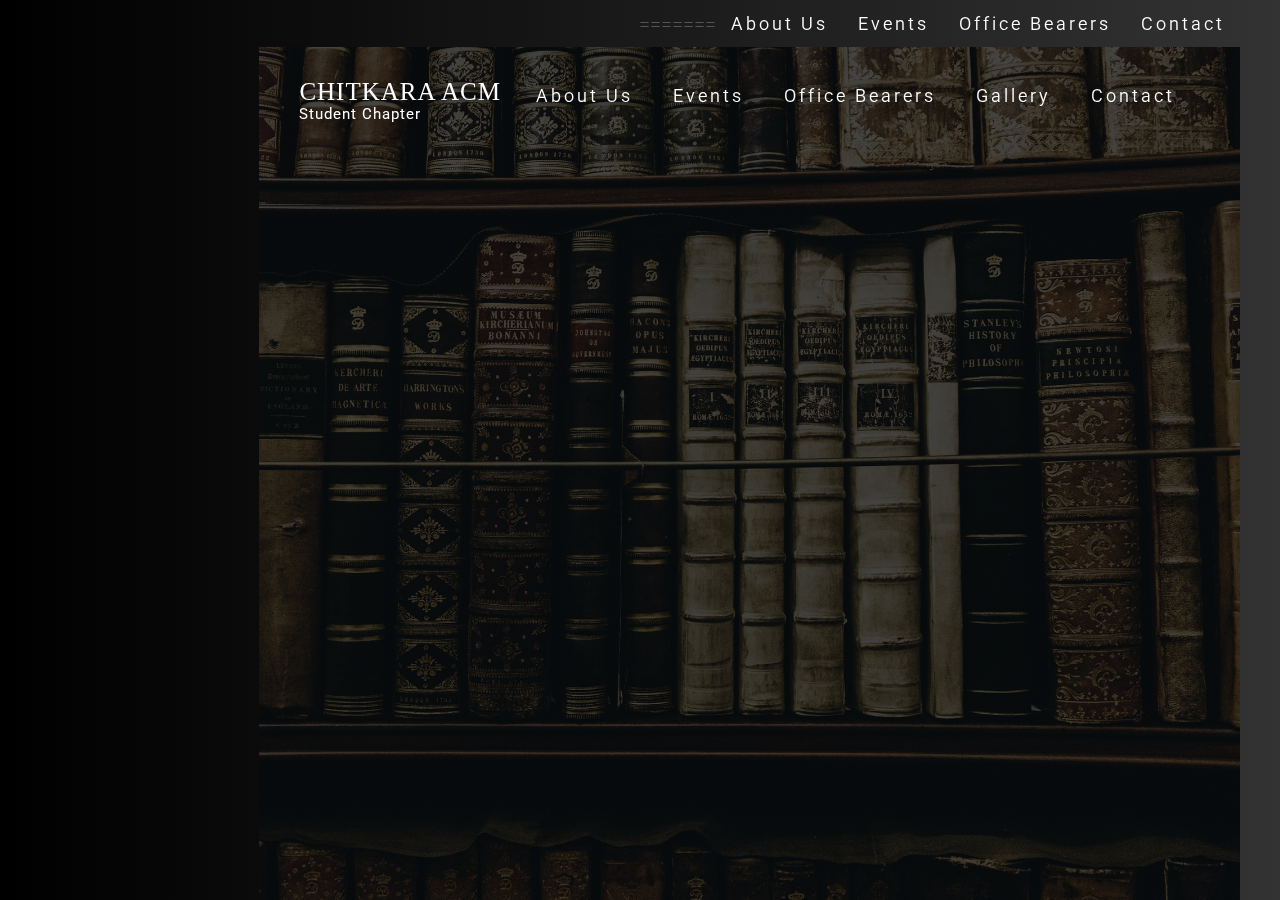
==== about.html @ 1f7a63f8 "Merge branch 'master' of https://github.com/Anchal33/ACM-Chapter into master" ====
<!DOCTYPE html>
<html lang="en">

    <head>
        <title>ACM | About us</title>
        <!-- Required meta tags -->
        <meta charset="utf-8">
        <meta name="viewport" content="width=device-width, initial-scale=1, shrink-to-fit=no">
    
        <!-- Bootstrap CSS -->
        <link rel="stylesheet" href="https://use.fontawesome.com/releases/v5.14.0/css/all.css"
            integrity="sha384-HzLeBuhoNPvSl5KYnjx0BT+WB0QEEqLprO+NBkkk5gbc67FTaL7XIGa2w1L0Xbgc" crossorigin="anonymous" />
        <link rel="stylesheet" href="https://code.ionicframework.com/ionicons/2.0.1/css/ionicons.min.css" />
        <link href="https://fonts.googleapis.com/css2?family=Lato:ital,wght@0,100;0,300;0,400;1,300&display=swap"
            rel="stylesheet" />
        <link href="https://fonts.googleapis.com/css2?family=Open+Sans&family=Roboto&family=Source+Sans+Pro&display=swap"
            rel="stylesheet" />
        <link rel="stylesheet" href="https://maxcdn.bootstrapcdn.com/bootstrap/4.5.2/css/bootstrap.min.css" />
        <!-- Styles  -->
        <link rel="stylesheet" href="./css/about.css">
        <link rel="stylesheet" href="./css/normalize.css" />
        <link rel="stylesheet" href="./css/queries.css" />
    
    </head>

<body>

<<<<<<< HEAD
    <nav class="navbar navbar-expand-lg sticky">
        <a class="navbar-brand" href="#"><img class="logo" src="./css/images/acmCuiet.png" alt="" /></a>

        <!-- navbar toggler -->
        <button class="navbar-toggler" type="button" data-toggle="collapse" data-target="#nav" aria-controls="nav"
            aria-expanded="false" aria-label="Toggle navigation">
        <span class="navigation__icon">
                    &nbsp;
            
        </button>

        <div class="collapse navbar-collapse flex-row-reverse" id="nav">
            <ul class="navbar-nav">
                <li class="nav-item ">
                    <a class="nav-link" href="#about">About Us</a>
                </li>
                <li class="nav-item">
                    <a class="nav-link" href="#events">Events</a>
                </li>
                <li class="nav-item">
                    <a class="nav-link" href="#team">Office Bearers</a>
                </li>
                <li class="nav-item">
                    <a class="nav-link" href="contactus.html">Contact</a>
                </li>
            </ul>
=======
    <header>
		<nav class="navbar navbar-expand-lg">
		  <a class="navbar-brand" href="index.html">CHITKARA ACM<small>Student Chapter</small></a>

		  <!-- navbar toggler -->
		  <button class="navbar-toggler" type="button" data-toggle="collapse" data-target="#nav" aria-controls="nav"
			aria-expanded="false" aria-label="Toggle navigation">
			<span class="navigation__icon">
				&nbsp;
			  </span>
			  </label>
		  </button>
	
		  <div class="collapse navbar-collapse flex-row-reverse" id="nav">
			<ul class="navbar-nav">
			  <li class="nav-item mr-2">
				<a class="nav-link" href="index.html">About Us</a>
			  </li>
			  <li class="nav-item mr-2">
				<a class="nav-link" href="events.html">Events</a>
			  </li>
			  <li class="nav-item mr-2">
				<a class="nav-link" href="officebearers.html">Office Bearers</a>
			  </li>
			  <li class="nav-item mr-2">
				<a class="nav-link" href="gallery.html">Gallery</a>
			  </li> 
			  <li class="nav-item mr-2">
				<a class="nav-link" href="contactus.html">Contact</a>
			  </li>
			</ul>
		  </div>
		</nav>
            <div class="hero-text-box">
                <h1 class="heading">About Us</h1>
                <p id="hero-para">
					Want to know more about us??
                </p>
                <br>
				<a href="#about">SCROLL DOWN</a>
            </div>
		</header>
<!-- section-1 -->
    <!-- <div class="about-section">
        <div class="inner-container">
            <h1>About Us</h1>
            <p class="text">
                Lorem ipsum dolor sit amet consectetur adipisicing elit. Doloribus velit ducimus, enim inventore earum, eligendi nostrum pariatur necessitatibus eius dicta a voluptates sit deleniti autem error eos totam nisi neque voluptates sit deleniti autem error eos totam nisi neque.
            </p>
            <div class="skills">
                <span>Kuch bhi</span>
                <span>Kuch bhi</span>
                <span>Kuch bhi</span>
            </div>
>>>>>>> 5d42d0b5e1ea0ee2b0beef6e05a0942d7110aa75
        </div>
    </div> -->
    <!-- Section-2 -->
    <div class="container-fluid padding">
    	<div class="row welcome text-center">
    <div class="col-12">
    	<h1 class="display-4" id="about">OUR JOURNEY SO FAR</h1>
    </div>
    <hr>
    <p>Lorem ipsum dolor sit amet, consectetur adipisicing elit. Esse amet repellat, eaque aliquid similique eius alias facilis quisquam, ipsa dolor.Lorem ipsum dolor sit amet, consectetur adipisicing elit. Esse amet repellat, eaque aliquid similique eius alias facilis quisquam, ipsa dolor.Lorem ipsum dolor sit amet, consectetur adipisicing elit. Esse amet repellat, eaque aliquid similique eius alias facilis quisquam, ipsa dolor.Lorem ipsum dolor sit amet, consectetur adipisicing elit. Esse amet repellat, eaque aliquid similique eius alias facilis quisquam, ipsa dolor.</p>
    	</div>
    </div>
    <!-- cardss -->
    <div class="wrapper">
            <div class="container">
            <div class="row">
                <div class="col-md-12 col-lg-6">
                    <div class="card mx-30">
                      <div class="card-body" data-aos="zoom-in-right">
                        <h5 class="card-title">MISSION</h5>
<hr class="card-hr">
    <p class="card-text">
    Lorem ipsum dolor sit amet, consectetur adipisicing elit. Esse amet repellat, eaque aliquid similique eius alias facilis quisquam, ipsa dolor.</p>
    </div>
    </div>
    </div>
    <div class="col-md-12 col-lg-6">
                    <div class="card mx-30">
                      <div class="card-body" data-aos="zoom-in-left">
                        <h5 class="card-title">VISION</h5>
  <hr class="card-hr">
    <p class="card-text">
    Lorem ipsum dolor sit amet, consectetur adipisicing elit. Esse amet repellat, eaque aliquid similique eius alias facilis quisquam, ipsa dolor.</p>
    </div>
    </div>
    </div>
    </div>
    </div>
    </div>
<!-- section3 -->
<section id="acm-life">
<div class="container-fluid padding">
  <div class="row welcome text-center">
<div class="col-12">
  <h1 class="display-4">ACM-LIFE</h1>
</div>
<hr>
<p>Lorem ipsum dolor sit amet, consectetur adipisicing elit. Esse amet repellat, eaque aliquid similique eius alias facilis quisquam, ipsa dolor.Lorem ipsum dolor sit amet, consectetur adipisicing elit. Esse amet repellat, eaque aliquid similique eius alias facilis quisquam, ipsa dolor.Lorem ipsum dolor sit amet, consectetur adipisicing elit. Esse amet repellat, eaque aliquid similique eius alias facilis quisquam, ipsa dolor.Lorem ipsum dolor sit amet, consectetur adipisicing elit. Esse amet repellat, eaque aliquid similique eius alias facilis quisquam, ipsa dolor.</p>
  </div>
  <div class="gallery">

  		<div class="gallery-item col-lg-3">
  			<img class="gallery-image" src="./css/images/event/img-6.jpg" alt="person writing in a notebook beside by an iPad, laptop, printed photos, spectacles, and a cup of coffee on a saucer">
  		</div>

  		<div class="gallery-item col-lg-3">
  			<img class="gallery-image" src="./css/images/event/img-8.jpg" alt="sunset behind San Francisco city skyline">
  		</div>

  		<div class="gallery-item col-lg-3">
  			<img class="gallery-image" src="./css/images/event/img-22.jpg" alt="people holding umbrellas on a busy street at night lit by street lights and illuminated signs in Tokyo, Japan">
  		</div>

  		<div class="gallery-item col-lg-3">
  			<img class="gallery-image" src="./css/images/event/img-14.jpg" alt="car interior from central back seat position showing driver and blurred view through windscreen of a busy road at night">
  		</div>
</div>
</section>
<!-- timeline -->
<section id="timeline-section">
<div class="container-fluid padding">
  <div class="row welcome text-center">
<div class="col-12">
  <h1 class="display-4">OUR METHODOLOGY</h1>
</div>
<hr>
  </div>
</div>
<div class="container-fluid">
<div class="row">
    <div class="col-lg-12">
        <div class="card">
            <div class="card-body">
                <div class="hori-timeline" dir="ltr">
                    <ul class="list-inline events">
                        <li class="list-inline-item event-list">
                            <div class="px-4">
                                <div class="event-date bg-soft-primary text-primary">1st</div>
                               <h5 class="font-size-16">RESEARCH</h5>
                                <p class="text-muted">Research is the backbone of every project. Good teamwork can nail down a project by using proper research. What our team seeks out from a project is the deep understanding of the topic, customer’s vision, preferences, consideration factors and to identify important variables. All these research points help us to accomplish the project in an effective way.</p>

                            </div>
                        </li>
                        <li class="list-inline-item event-list">
                            <div class="px-4">
                                <div class="event-date bg-soft-success text-success">2nd</div>
                                <h5 class="font-size-16">CONCEPTUAL</h5>
                                <p class="text-muted">Conceptualisation is the initial part of any project. In this phase, a team starts digging out all the information sources in depth related to the project and then the work is allotted. Using these fundamentals we work to make the web a beautiful and user-friendly place where users love to spend time.</p>

                            </div>
                        </li>
                        <li class="list-inline-item event-list">
                            <div class="px-4">
                                <div class="event-date bg-soft-danger text-danger">3rd</div>
                                <h5 class="font-size-16">PLAN & DEVELOP</h5>
                                <p class="text-muted">This is the state where we are ready to execute the work with our skilled team putting in the best efforts. In this phase, we create short-term goals which are specific, measurable, attainable, and realistic. After delegating the appropriate tasks to our team members, we list down the sub-tasks that serve as a milestone to reach our final goals.</p>

                            </div>
                        </li>
                        <li class="list-inline-item event-list">
                            <div class="px-4">
                                <div class="event-date bg-soft-warning text-warning">4th</div>
                                <h5 class="font-size-16">FINALIZATION</h5>
                                <p class="text-muted">When a project is finalized after completion of all the activities of the project, our professional team reviews the performance of the project, including the success and the failures, and their implications on the final result. At the last phase, after website building process has been completed, it’s time to launch.</p>
                                <div>

                                </div>
                            </div>
                        </li>
                    </ul>
                </div>
            </div>
        </div>
        <!-- end card -->
    </div>
</div>
</section>
    <!-- footer -->
    <footer id="footer">
        <div class="row">
            <h3 class="line">CONNECT SOCIALLY</h3>

            <ul class="social-links">
                <li>
                    <a href="#"> <i class="ion-social-facebook"></i> </a>
                </li>
                <li>
                    <a href="#"> <i class="ion-social-twitter"></i> </a>
                </li>
                <li>
                    <a href="#"> <i class="ion-social-googleplus"></i> </a>
                </li>
                <li>
                    <a href="#"> <i class="ion-social-instagram"></i> </a>
                </li>
            </ul>
        </div>
        <div class="info">
            <table>
                <thead>
                    <tr>
                        <td>
                            <a class="foot-links" href="#about">About Us</a>
                        </td>
                        <td>
                            <a class="foot-links" href="#events">Events</a>
                        </td>
                        <td>
                            <a class="foot-links1" href="#team">Office Bearers</a>
                        </td>

                    </tr>
                </thead>
            </table>
        </div>
        <div class="row">
            <p>
                Copyright &copy; 2020 by CHITKARA University. All rights reserved.
            </p>
        </div>
    </footer>
    <!-- sticky navbar -->
    <script>
        const navbar = document.querySelector("nav"),
            navposition = navbar.offsetTop;


        document.addEventListener("scroll", () => {
            if (window.pageYOffset > navposition) {
                navbar.classList.add("sticky");

            }
            else {
                navbar.classList.remove("sticky")
            }
        })
	</script>
	<!-- Internal script -->
	<script src="script.js" charset="utf-8" defer></script>
    <script src="https://cdnjs.cloudflare.com/ajax/libs/jquery/3.5.1/jquery.min.js" charset="utf-8"></script>
    <script src="https://cdnjs.cloudflare.com/ajax/libs/waypoints/4.0.1/jquery.waypoints.js" charset="utf-8"></script>
    <script src="https://cdnjs.cloudflare.com/ajax/libs/popper.js/1.16.0/umd/popper.min.js"></script>
<script src="https://unpkg.com/aos@2.3.1/dist/aos.js"></script>
<script>
  AOS.init();
</script>
    <!-- BootStrap jQ Script -->
    <script src="https://maxcdn.bootstrapcdn.com/bootstrap/4.0.0/js/bootstrap.min.js"
        integrity="sha384-JZR6Spejh4U02d8jOt6vLEHfe/JQGiRRSQQxSfFWpi1MquVdAyjUar5+76PVCmYl"
        crossorigin="anonymous"></script>
</body>

</html>
---- css/about.css ----
* {
    margin: 0;
    padding: 0;
    box-sizing: border-box;
  }
  html,
  body {
    background-color: #fff;
    color: #555;
    font-family: -apple-system, BlinkMacSystemFont, "Segoe UI", Roboto, Helvetica, Arial, sans-serif, "Apple Color Emoji", "Segoe UI Emoji", "Segoe UI Symbol";
    font-weight: 300;
    font-size: 20px;
    text-rendering: optimizeLegibility;
    overflow-x: hidden;
    scroll-behavior: smooth;
  }
  .clearfix {
    zoom: 1;
  }
  .clearfix:after {
    content: "";
    clear: both;
    visibility: hidden;
    display: block;
    height: 0;
  }
  
  .row
  {
    max-width: 1140px;
    margin: 0 auto;
  }
  
  .row>img
  {
    height:250px;
    max-width:300px;
    box-shadow: 0px 6px 18px -9px rgba(0, 0, 0, 0.75);
    transition: transform 100ms ease-in;
    border-radius: 20%;
    padding:5px;
    margin: auto;
    margin-bottom: 11px;
  }
  .row>img:hover
    {
      transform: scale(1.07);  
      border-radius: 20%;
    }
  
  section {
    padding: 80px 0;
  }
  
  .box {
    padding: 1%;
    border-right: 2px solid lightblue;
  }
  .box > i {
    text-align: center;
  }
  .box > h3 {
    text-align: center;
  }
  .box > p {
    padding: 3px;
      text-align: justify;
  }
  
  h1,
  h2,
  h3 {
    font-weight: 300;
    text-transform: uppercase;
  }
  
  h1 {
    margin-top: 0;
    margin-bottom: 20px;
    color: #fff;
    font-size: 240%;
    word-spacing: 4px;
    letter-spacing: 1px;
  }
  h2 {
    font-size: 180%;
    word-spacing: 2px;
    width: 100%;
    text-align: center;
    margin: 0 auto;
    margin-bottom: 60px;
    letter-spacing: 1px;
  }
  h3 {
    font-size: 110%;
    margin-bottom: 15px;
  }
  h2::after {
    display: block;
    height: 2px;
    width: 100px;
    content: " ";
    margin: 0 auto;
    background-color: #5d8ddc;
    margin-top: 30px;
  }
  
  
  .long-copy {
    line-height: 145%;
    width: 70%;
    text-align: center;
    margin: 0 auto;
    margin-bottom: 30px;
  }
  
  .box p {
    font-size: 90%;
    line-height: 145%;
  }
  .box1 p {
    font-size: 90%;
    line-height: 145%;
  }
  
    .box1 {
      padding: 1%;
    }
    .box1 > i {
      text-align: center;
    }
    .box1 > h3 {
      text-align: center;
    }
    .box1 > p {
      padding: 3px;
      text-align: justify;
    }
  
  
  .icon-big {
    color: #5d8ddc;
    display: block;
    font-size: 320%;
    margin-bottom: 10px;
  }
  
  
  .btn {
    margin-bottom: 10px;
  }
  .btn:link,
  .btn:visited,
  input[type="submit"] {
    display: inline-block;
    padding: 10px 25px;
    border-radius: 200px;
    font-weight: 300;
    text-decoration: none;
    transition: background-color 0.2s, border 0.2s, color 0.2s;
  }
  .btn-full:link,
  .btn-full:visited,
  input[type="submit"] {
    color: #fff;
    margin-right: 15px;
    background-color: #5d8ddc;
    border: 1px solid #5d8ddc;
  }
  .btn-ghost:link,
  .btn-ghost:visited {
    color: #5d8ddc;
    border: 1px solid #5d8ddc;
  }
  .btn:hover,
  .btn:active,
  input[type="submit"]:hover,
  input[type="submit"]:active {
    background-color: #5d93dc;
    cursor: pointer;
  }
  .btn-full:hover,
  .btn-full:active {
    border: 1px solid #5d93dc;
  }
  .btn-ghost:hover,
  .btn-ghost:active {
    color: #fff;
  }
  
  
  header {
    background-image: linear-gradient(rgb(0, 0, 0, 0.7), rgb(0, 0, 0, 0.7)),
      url(./images/event/aboutbackground.jpg);
    background-position: center;
    background-size: cover;
    height: 100vh;
    background-attachment: fixed;
  }
  .navbar {
    padding: 1rem 2rem !important;
    transition: 0.3s ease;
    z-index: 99999;
  }
  
  .navbar-brand {
    font-family: 'Crimson Text',serif;
    font-weight: 400;
    color: white;
    letter-spacing: 1px;
  }
  
  .navbar-brand small {
    font-family: -apple-system, BlinkMacSystemFont, 'Segoe UI', Roboto, Oxygen, Ubuntu, Cantarell, 'Open Sans', 'Helvetica Neue', sans-serif;
    display:block;
    font-size:15px;
    line-height: 50%;
  }
  
  .nav-item a {
    color: white;
    font-size: 0.9rem;
    font-weight: 350;
    margin: 0px 5px;
    letter-spacing: 3px;
    transition: all 0.5s;
  }
  .nav-link,
  .navbar-brand {
    color: white;
  }
  .nav-link {
    font-size: 1.3rem;
    position: relative;
  }
  .active {
    position: relative;
    font-weight: bolder;
  }
  .nav-link:after,
  .nav-link:before,
  .active:after,
  .active:before {
    transition: all 0.5s;
  }
  .nav-link:after,
  .active:after {
    position: absolute;
    bottom: 0;
    left: 0;
    right: 0;
    margin: auto;
    width: 0%;
    content: "";
    color: transparent;
    background: white;
    height: 2px;
  }
  .active:after {
    width: 100%;
  }
  
  .nav-link:hover {
    color: white;
    font-weight: bolder;
  }
  .active:hover {
    font-weight: 500;
  }
  .nav-link:hover:after {
    width: 70%;
  }
  .collapse {
    display: flex;
    flex-wrap: wrap;
    align-items: center;
  }
  
  i.fa {
    color: white;
  }
  span.navbar-toggler-icon {
    padding: 3px;
  }
  
  .navbar button {
    outline: none;
  }
  .heading {
    font-size: 250%;
    font-weight: 700;
  }
  .hero-text-box {
    text-align: center;
    position: absolute;
    top: 50%;
    left: 50%;
    width: 1140px;
    transform: translate(-50%, -50%);
  }
  #hero-para{
    color: #D6CCCC;
  }
  .hero-text-box a {
    text-decoration: none;
    color: #D6CCCC;
    font-size: 110%;
    font-weight: 300;
    cursor: pointer;
  }
  .hero-text-box a:hover {
    color: #5d8ddc;
  }
  /**STICKY NAVIGATION**/
  
  .sticky {
    transition: 0.4s;
    position: fixed;
    top: 0;
    left: 0;
    padding: 0 2rem !important;
    width: 100%;
    background-image:linear-gradient(90deg, #000000ff, #020202ff, #040404ff, #050505ff,
     #070707ff, #090909ff, #0B0B0Bff, #0C0C0Cff, #0E0E0Eff, #101010ff, #121212ff,
      #131313ff, #151515ff, #171717ff, #191919ff, #1A1A1Aff, #1C1C1Cff, #1E1E1Eff,
       #202020ff, #212121ff, #232323ff, #252525ff, #272727ff, #282828ff, #2A2A2Aff,
        #2C2C2Cff, #2E2E2Eff, #2F2F2Fff, #313131ff, #333333ff) !important; 
     
    box-shadow: 0 1px 3px   black;
    z-index: 9999;
  }
  .sticky i.fa {
    color: white;
  }
  .navbar-toggler{
    position: relative;
  }
  
  .navigation__icon {
    position: absolute;
    top: 50%;
    left: 50%;
    transform: translate(-50%,-50%);
  }
    
  .navigation__icon, .navigation__icon::before, .navigation__icon::after {
    width: 25px;
    height: 2px;
    background-color: #fff;
    transition: all .2s;
    display: inline-block; 
  }
      
  .navigation__icon::before, .navigation__icon::after {
    content: "";
    position: absolute;
    left: 0;
  }
  
  .navigation__icon::before {
    top: -8px; 
  }
    
  .navigation__icon::after {
    top: 8px; 
  }
  
  .navbar-toggler:hover .navigation__icon{
      background-color: rgb(240, 240, 240);
    }
  .navbar-toggler:hover .navigation__icon:before {
    background-color: rgb(240, 240, 240); 
  }
   
  
  .navbar-toggler:hover .navigation__icon:after {
    background-color: rgb(240, 240, 240); 
  }
  
  
  .navigation__icon.active {
    background-color: transparent !important;
  }
  
  .navigation__icon.active::before {
    transform: rotate(135deg);
    top: 0; 
  }
  
  .navigation__icon.active::after {
    transform: rotate(-135deg);
    top: 0; 
  }
  @media (max-width:760px){
    .navbar-brand{
      font-size: 22px;
    }
    .navbar-brand small{
      font-size: 12px;
    }
  }
/* hero */
/* .about-section{
    background: url(images/hero.jpg) no-repeat left;
    background-size: 100%;
    background-color: #fdfdfd;
    overflow: hidden;
    padding: 100px 0;
}

.inner-container{
    width: 55%;
    float: right;
    background-color: #fdfdfd;
    padding: 150px;
}

.inner-container h1{
	  color: black;
    margin-bottom: 30px;
    font-size: 30px;
    font-weight: 900;
}

.text{
    font-size: 22px;
    color: #545454;
    line-height: 30px;
    text-align: justify;
    margin-bottom: 40px;
}

.skills{
    display: flex;
    justify-content: space-between;
    font-weight: 700;
    font-size: 13px;
}

@media screen and (max-width:1200px){
    .inner-container{
        padding: 80px;
    }
}

@media screen and (max-width:1000px){
    .about-section{
        background-size: 100%;
        padding: 100px 40px;
    }
    .inner-container{
        width: 100%;
    }
}

@media screen and (max-width:600px){
    .about-section{
        padding: 0;
    }
    .inner-container{
        padding: 60px;
    }
		.display-4{
	font-size: 200%;
}
}
hero ends here */
/* section2 */
.welcome{
  width: 75%;
  margin: 0 auto;
  padding-top: 2rem;
}
.welcome h1{
	color: black;
}
.welcome hr{
  border-top: 2px solid #608FDDff;
  width: 95%;
  margin-top: .3rem;
  margin-bottom: 1rem;
}
/* section-2-cards */
.wrapper {
padding-top: 50px;
padding-bottom: 100px;
}
.card-img-top {
box-shadow: 0 5px 10px rgba(0,0,0,0.5);
}
.card-body{
    text-align: center;
    box-shadow: 0px 15px 15px -8px rgba(0,0,0,0.5)
}
.card-body h6 {
font-size: 14px;
text-transform: uppercase;
color: deeppink;
}
.card-hr{
  border-top: 2px solid #608FDDff;
  width: 95%;
  margin-top: .3rem;
  margin-bottom: 1rem;
}
.card-title {
text-transform: uppercase;
font-weight: bold;
font-size: 24px;
}

.socials a {
width: 40px;
height: 40px;
display: inline-block;
border-radius: 50%;
margin: 0 5px;
}
.socials a i {
color: #fff;
padding: 12px 0;
}
.socials a:nth-child(1) {
background: #3b5998;
}.socials a:nth-child(2) {
background: #ff0000;
}.socials a:nth-child(3) {
background: #007bb5;
}.socials a:nth-child(4) {
background: #ea4c89;
}

@media (max-width: 800px){
    .mx-30{
        margin-bottom: 30px;
    }
}

/* section2 ends here*/
/* section3*/
.gallery {
	display: flex;
	flex-wrap: wrap;
	/* Compensate for excess margin on outer gallery flex items */
	margin: -1rem -1rem;
}

.gallery-item {
	/* Minimum width of 24rem and grow to fit available space */
	flex: 1 0 24rem;
	/* Margin value should be half of grid-gap value as margins on flex items don't collapse */
	margin: 1rem;
	box-shadow: 0.3rem 0.4rem 0.4rem rgba(0, 0, 0, 0.4);
	overflow: hidden;
	padding-right: 0px;
padding-left: 0px;
}

.gallery-image {
	display: block;
	width: 100%;
	height: 100%;
	object-fit: cover;
	transition: transform 400ms ease-out;
}

.gallery-image:hover {
	transform: scale(1.15);
}
@supports (display: grid) {
	.gallery {

		grid-template-columns: repeat(auto-fit, minmax(24rem, 1fr));

	}

	.gallery,
	.gallery-item {
		margin: 0;
	}
}
/* section3 ends here*/
/*TIMELINE*/
.hori-timeline .events {
    border-top: 3px solid #e9ecef;
}
.hori-timeline .events .event-list {
    display: block;
    position: relative;
    text-align: center;
    padding-top: 70px;
    margin-right: 0;
}
.hori-timeline .events .event-list:before {
    content: "";
    position: absolute;
    height: 36px;
    border-right: 2px dashed #dee2e6;
    top: 0;
}
.hori-timeline .events .event-list .event-date {
    position: absolute;
    top: 38px;
    left: 0;
    right: 0;
    width: 75px;
    margin: 0 auto;
    border-radius: 4px;
    padding: 2px 4px;
}
@media (min-width: 1140px) {
    .hori-timeline .events .event-list {
        display: inline-block;
        width: 24%;
        padding-top: 45px;
    }
    .hori-timeline .events .event-list .event-date {
        top: -12px;
    }
}
.bg-soft-primary {
    background-color: rgba(64,144,203,.3)!important;
}
.bg-soft-success {
    background-color: rgba(71,189,154,.3)!important;
}
.bg-soft-danger {
    background-color: rgba(231,76,94,.3)!important;
}
.bg-soft-warning {
    background-color: rgba(249,213,112,.3)!important;
}
.card {
    border: none;
    margin-bottom: 24px;
    -webkit-box-shadow: 0 0 13px 0 rgba(236,236,241,.44);
    box-shadow: 0 0 13px 0 rgba(236,236,241,.44);
}
/*TIMELINE ends here*/
#timeline-section{
	background-color: #F3F3F3;
}
.about-container {
	max-width: 1000px;
}
.main-head {
	color: black;
	margin-bottom: 60px;
	margin-left: 50px;
}
.nav-link {
	border: none !important;
	padding: 0.5rem 2rem;
}
.nav-link.active {
	border-bottom: 3px solid #6190dd !important;
}
.tab-pane {
	padding-top: 50px;
}

#nav-profile,
#nav-contact {
	margin-left: 30px;
	margin-right: 30px;
	font-size: 18px;
}

#nav-home.active {
	display: flex !important;
	align-items: center;
}
.about-acm-text {
	font-size: 18px;
	padding-right: 30px;
}
.about-acm-img-small {
	width: 40%;
}
.about-acm-img-small-1 {
	margin-right: 10%;
}
.about-acm-img-large {
	display: block;
	margin: 0 auto;
	margin-top: 30px;
}

.faq:not(:last-child) {
	margin-bottom: 50px;
}
.faq-question {
	font-size: 16px;
	font-weight: 600;
	margin-bottom: 6px;
}
.faq-answer {
	font-size: 16px;
	font-weight: 300;
	color: rgb(100, 100, 100);
}
.join-heading-secondary {
	display: block;
	text-align: center;
}
.join-heading-primary {
	font-weight: 400;
	letter-spacing: 3px;
	word-spacing: 10px;
	font-size: 40px;
}
.contact {
	background-image: linear-gradient(
			105deg,
			rgba(255, 255, 255, 0.9) 0%,
			rgba(255, 255, 255, 0.9) 60%,
			transparent 60%
		),
		url(images/back.jpg);
	border-radius: 3px;
	background-size: 100%;
	box-shadow: 0 15px 40px rgba(0, 0, 0, 0.2);
	padding: 30px 40px;
}
.contact-heading {
	margin-bottom: 30px;
	font-weight: 300;
}

.contact-form {
	width: 60%;
}
.form__label{
  font-weight: 400;
}
.form-group:not(:last-child) {
	margin-bottom: 20px;
}

.form-control {
	font-size: 15px;
	padding: 15px 20px;
	border-radius: 2px;
	color: inherit;
	background-color: rgba(255, 255, 255, 0.7);
	border: none;
	font-family: inherit;
	border-bottom: 3px solid transparent;
	width: 90%;
	display: block;
	transition: all .3s;
}

.form-control:focus {
	outline: none !important;
	box-shadow: 0 1rem 2rem rgba(0, 0, 0, 0.1) !important;
	border-bottom: 3px solid #55c57a !important;
}
.form-control:focus:invalid {
	border-bottom: 3px solid #ff7730 !important;
}
.form-control::-webkit-input-placeholder {
	color: #999 !important;
}

.form-control:placeholder-shown + .form__label {
	opacity: 0;
	visibility: hidden;
}
.contact-button{
  background-color: #5d8ddc;
  padding: 10px 25px;
  border-radius: 100px;
  border: none;
  outline: none;
  color: white;
  font-family: inherit;
  font-size: 14px;
}

/*Small Phones from 0 to 480px*/
@media only screen and (max-width: 480px){
.foot-links
{
padding: 0 10px;
}
.foot-links1
{
padding: 0 10px;
}
}
/******************************/
/* Footer */
/******************************/
footer {
    background-color: #333;
    padding-top: 30px;
    font-size: 80%;
    text-align: center;
  }
  
  .social-links {
    width: 100%;
  }
  footer h3 {
    color: #fff;
    letter-spacing: 5px;
    width: 100%;
    font-size: 2.5rem;
  }
  .social-links li {
    display: inline-block;
    margin: auto 20px;
  }
  
  .social-links li a:link,
  .social-links li a:visited {
    text-decoration: none;
    color: #888;
    border: 0;
    transition: color 0.3s ease-in;
    font-size: 160%;
  }
  .ion-social-facebook,
  .ion-social-twitter,
  .ion-social-googleplus,
  .ion-social-instagram {
    transition: color 0.3s ease-in;
  }
  .ion-social-facebook:hover {
    color: #3b5998;
    
  }
  .ion-social-twitter:hover {
    color: #00aced;
  }
  .ion-social-googleplus:hover {
    color: #dd4b39;
  }
  .ion-social-instagram:hover {
    color: #517fa4;
  }
  
  footer p {
    text-align: center;
    color: #888;
    margin: 20px auto;
  }
  
  @media (min-width:768px){
   ::-webkit-scrollbar {
      width: 8px;
   }
  
   ::-webkit-scrollbar-track {
      background: #bababa;
   }
  
   ::-webkit-scrollbar-thumb {
      background: #5e8ddd;
   }
  
   ::-webkit-scrollbar-thumb:hover {
      background: #2e8dff;
      }
  }
  
  
  .info {
    display: flex;
    flex-direction: row;
    justify-content: center;
    margin: 0px;
  }
  table {
    margin: 10px 30px 0px;
   
  }
  
  table,
  table th {
    text-align: left;
  }
  .foot-links
  {
    color: #8ecee6;
    border-right: 1px solid blanchedalmond;
    padding: 0 15px;
  }
  .foot-links1
  {
    color: #8ecee6;
    padding: 0 15px;
  }
  .hide {
    display: none;
  }
  .show {
    display: block;
  }
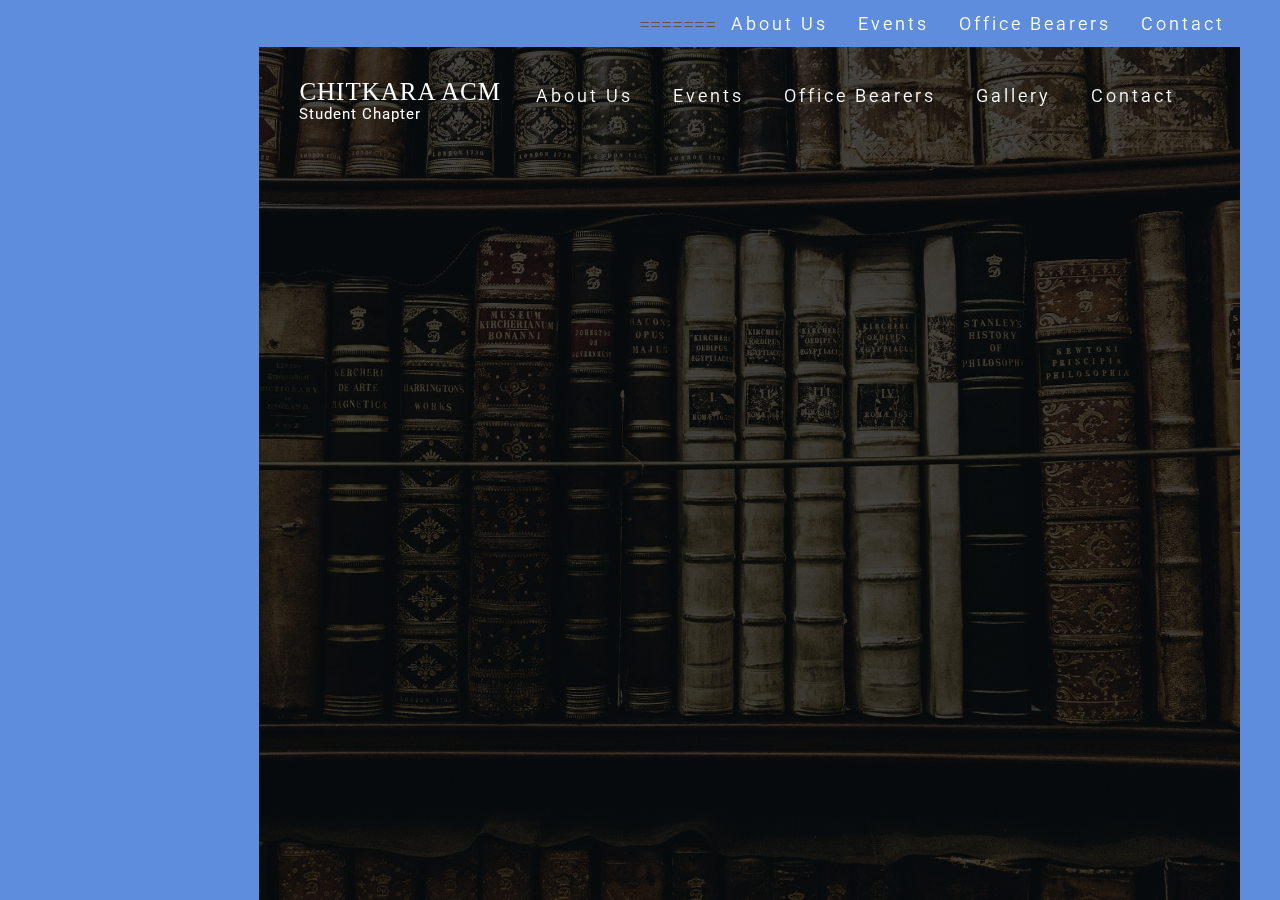
==== commit 2b81a64f: "Merge branch 'master' of https://github.com/Anchal33/ACM-Chapter into master" ====
--- a/about.html
+++ b/about.html
@@ -20,7 +20,8 @@
         <link rel="stylesheet" href="./css/about.css">
         <link rel="stylesheet" href="./css/normalize.css" />
         <link rel="stylesheet" href="./css/queries.css" />
-    
+    <!-- Aos CDN-->
+	<link href="https://unpkg.com/aos@2.3.1/dist/aos.css" rel="stylesheet">
     </head>
 
 <body>
@@ -69,7 +70,7 @@
 		  <div class="collapse navbar-collapse flex-row-reverse" id="nav">
 			<ul class="navbar-nav">
 			  <li class="nav-item mr-2">
-				<a class="nav-link" href="index.html">About Us</a>
+				<a class="nav-link" href="about.html">About Us</a>
 			  </li>
 			  <li class="nav-item mr-2">
 				<a class="nav-link" href="events.html">Events</a>
@@ -91,8 +92,7 @@
                 <p id="hero-para">
 					Want to know more about us??
                 </p>
-                <br>
-				<a href="#about">SCROLL DOWN</a>
+                <p class="heading"><a href="#about" id="contactusbtn">Explore</a></p>
             </div>
 		</header>
 <!-- section-1 -->
@@ -236,6 +236,7 @@
 </div>
 </section>
     <!-- footer -->
+    <img src="css/images/waveFooter.png" width="100%">
     <footer id="footer">
         <div class="row">
             <h3 class="line">CONNECT SOCIALLY</h3>
@@ -260,15 +261,17 @@
                 <thead>
                     <tr>
                         <td>
-                            <a class="foot-links" href="#about">About Us</a>
+                            <a class="foot-links" href="about.html">About Us</a>
                         </td>
                         <td>
-                            <a class="foot-links" href="#events">Events</a>
+                            <a class="foot-links" href="events.html">Events</a>
                         </td>
                         <td>
-                            <a class="foot-links1" href="#team">Office Bearers</a>
+                            <a class="foot-links" href="officebearers.html">Office Bearers</a>
                         </td>
-
+                        <td>
+                            <a class="foot-links1" href="gallery.html">Gallery</a>
+                        </td>
                     </tr>
                 </thead>
             </table>
--- a/css/about.css
+++ b/css/about.css
@@ -311,6 +311,17 @@
   .hero-text-box a:hover {
     color: #5d8ddc;
   }
+  #contactusbtn{
+    padding:10px 15px;
+    font-size: 16px;
+    border:1px solid white;
+    border-radius:40px;
+    cursor: pointer;
+  }
+  #contactusbtn:hover{
+    background-color: white;
+    color:rgb(63, 63, 63);
+  }
   /**STICKY NAVIGATION**/
   
   .sticky {
@@ -318,16 +329,12 @@
     position: fixed;
     top: 0;
     left: 0;
-    padding: 0 2rem !important;
+    padding: 0 2rem 10px!important;
     width: 100%;
-    background-image:linear-gradient(90deg, #000000ff, #020202ff, #040404ff, #050505ff,
-     #070707ff, #090909ff, #0B0B0Bff, #0C0C0Cff, #0E0E0Eff, #101010ff, #121212ff,
-      #131313ff, #151515ff, #171717ff, #191919ff, #1A1A1Aff, #1C1C1Cff, #1E1E1Eff,
-       #202020ff, #212121ff, #232323ff, #252525ff, #272727ff, #282828ff, #2A2A2Aff,
-        #2C2C2Cff, #2E2E2Eff, #2F2F2Fff, #313131ff, #333333ff) !important; 
-     
-    box-shadow: 0 1px 3px   black;
+    background-color: #5d8ddc !important;
+    box-shadow: 0 1px 3px #5d8ddc;
     z-index: 9999;
+    transition: 1s ease-in-out;
   }
   .sticky i.fa {
     color: white;
@@ -461,10 +468,15 @@
         padding: 60px;
     }
 		.display-4{
-	font-size: 200%;
+	font-size: 1.2rem%;
 }
 }
 hero ends here */
+@media screen and (max-width:425px){
+		.display-4{
+	font-size: 1.2rem;
+}
+}
 /* section2 */
 .welcome{
   width: 75%;
@@ -793,7 +805,7 @@
 /* Footer */
 /******************************/
 footer {
-    background-color: #333;
+    background-color: #5d8edd;
     padding-top: 30px;
     font-size: 80%;
     text-align: center;
@@ -816,7 +828,7 @@
   .social-links li a:link,
   .social-links li a:visited {
     text-decoration: none;
-    color: #888;
+    color: #fff;
     border: 0;
     transition: color 0.3s ease-in;
     font-size: 160%;
@@ -843,7 +855,7 @@
   
   footer p {
     text-align: center;
-    color: #888;
+    color: #fff;
     margin: 20px auto;
   }
   
@@ -883,13 +895,13 @@
   }
   .foot-links
   {
-    color: #8ecee6;
+    color: #fff;
     border-right: 1px solid blanchedalmond;
     padding: 0 15px;
   }
   .foot-links1
   {
-    color: #8ecee6;
+    color: #fff;
     padding: 0 15px;
   }
   .hide {
@@ -897,4 +909,4 @@
   }
   .show {
     display: block;
-  }+  }
